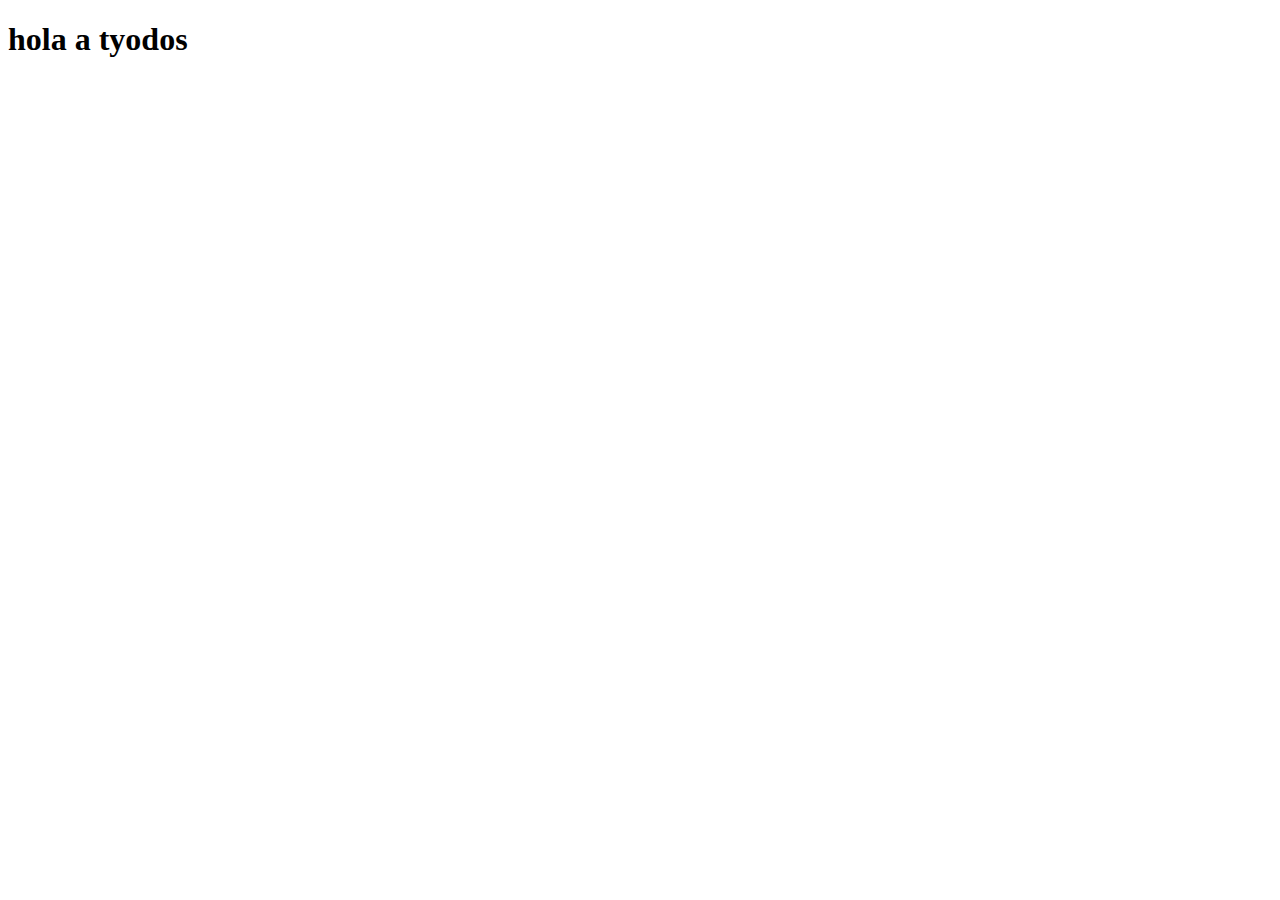
==== index.html @ 9a7b7e96 "se creo la pagina index" ====
<!DOCTYPE html>
<html lang="en">
<head>
    <meta charset="UTF-8">
    <meta name="viewport" content="width=device-width, initial-scale=1.0">
    <title>Document</title>
</head>
<body>
    <h1>hola a tyodos</h1>
</body>
</html>
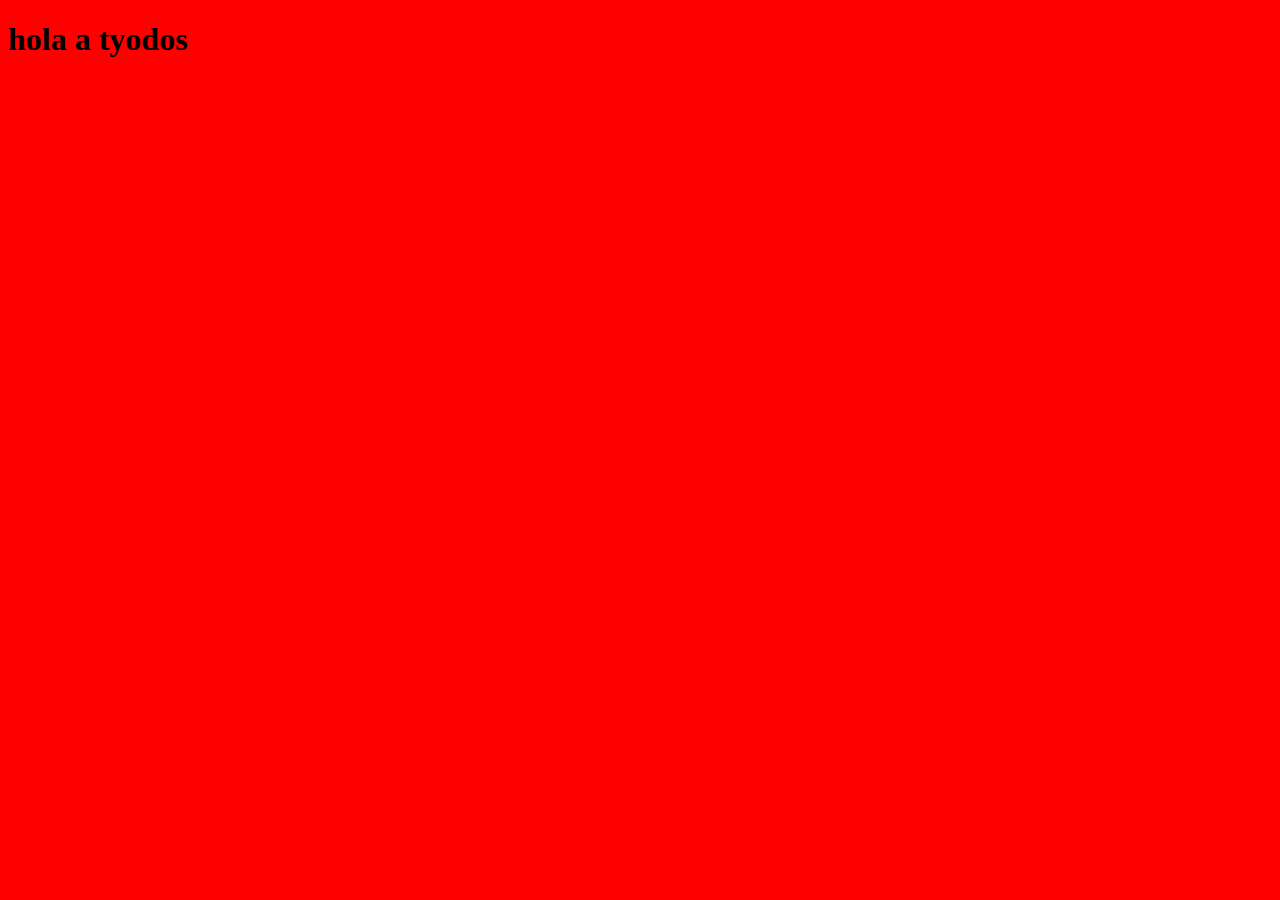
==== commit 42f589f5: "se añadio estilo" ====
--- a/index.html
+++ b/index.html
@@ -4,6 +4,7 @@
     <meta charset="UTF-8">
     <meta name="viewport" content="width=device-width, initial-scale=1.0">
     <title>Document</title>
+    <link rel="stylesheet" href="estilos.css">
 </head>
 <body>
     <h1>hola a tyodos</h1>
--- a/estilos.css
+++ b/estilos.css
@@ -0,0 +1,3 @@
+body{
+    background-color: red;
+}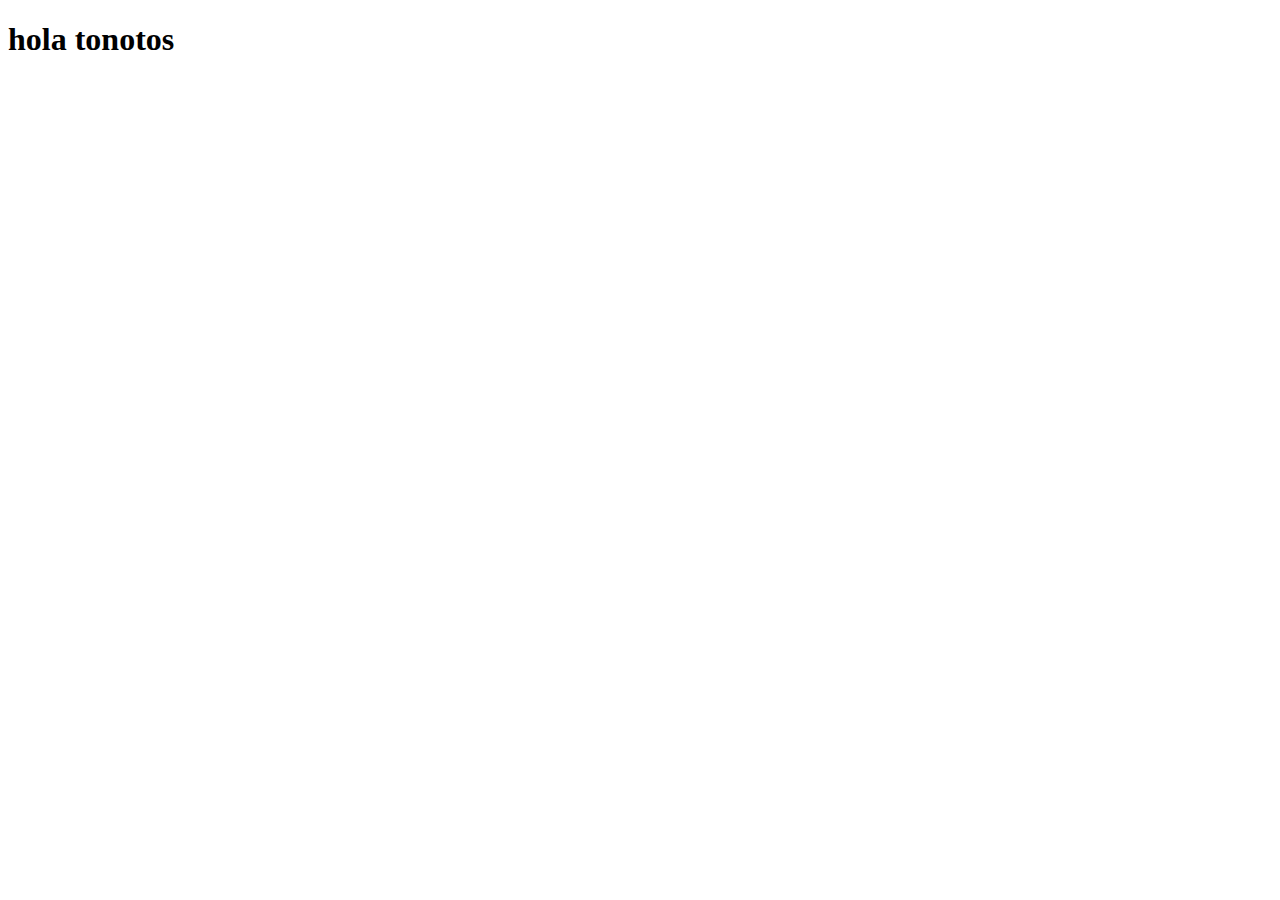
==== commit 3a7a15a9: "se corrigio la pagina" ====
--- a/index.html
+++ b/index.html
@@ -4,9 +4,8 @@
     <meta charset="UTF-8">
     <meta name="viewport" content="width=device-width, initial-scale=1.0">
     <title>Document</title>
-    <link rel="stylesheet" href="estilos.css">
 </head>
 <body>
-    <h1>hola a tyodos</h1>
+    <h1>hola tonotos</h1>
 </body>
 </html>